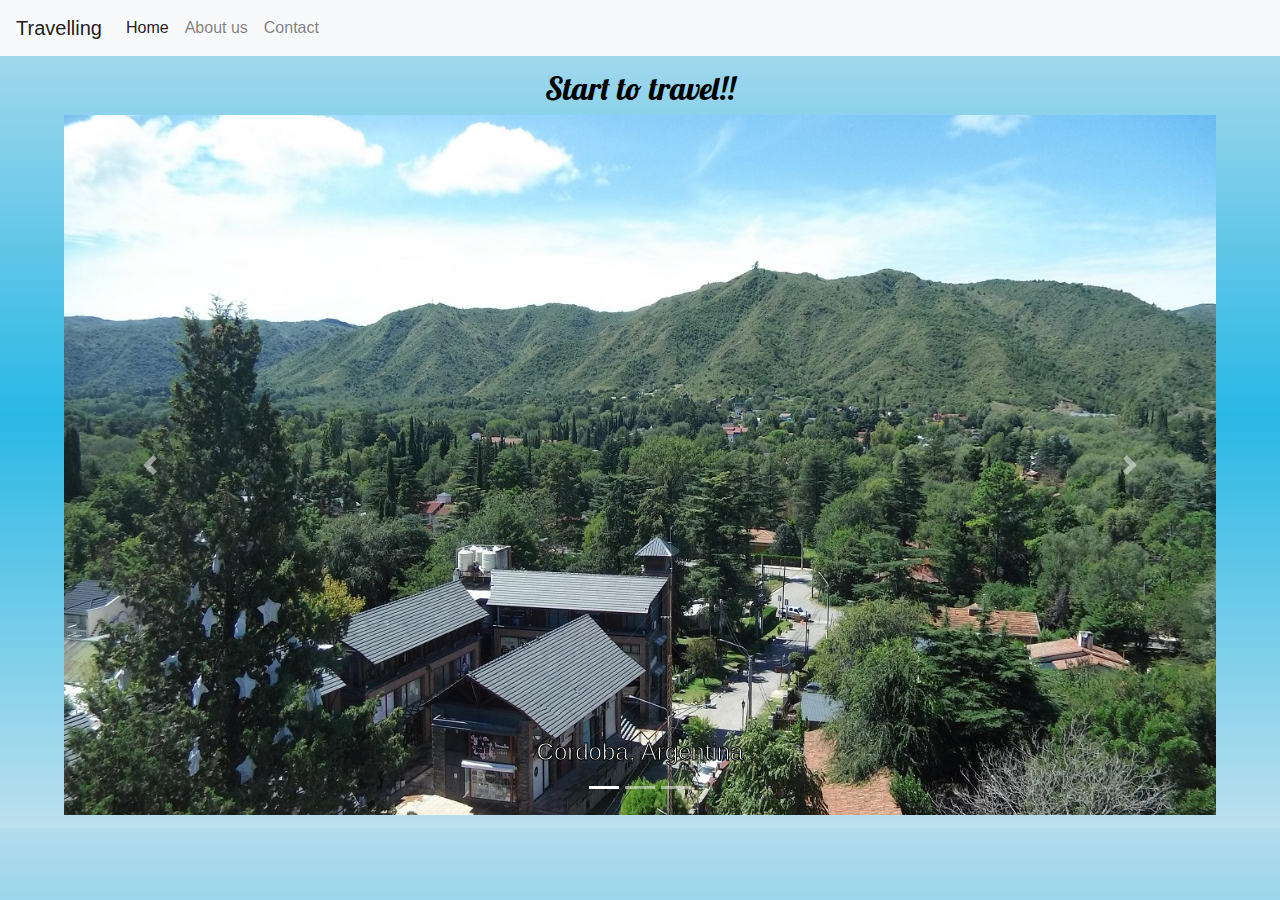
==== index.html @ d674aaeb "22/09/2020 travelling" ====
<!DOCTYPE html>
<html lang="en">
<head>
    <meta charset="UTF-8">
    <meta name="viewport" content="width=device-width, initial-scale=1.0">
    <link rel="stylesheet" href="https://stackpath.bootstrapcdn.com/bootstrap/4.5.2/css/bootstrap.min.css" integrity="sha384-JcKb8q3iqJ61gNV9KGb8thSsNjpSL0n8PARn9HuZOnIxN0hoP+VmmDGMN5t9UJ0Z" crossorigin="anonymous">
    <link rel="stylesheet" href="css/style.css">
    <link href="https://fonts.googleapis.com/css2?family=Lobster&display=swap" rel="stylesheet">
    <link rel="icon" href="images/icon.png">
    <title> Travelling</title>
</head>
<body>
    <head>
        <nav class="navbar navbar-expand-lg navbar-light bg-light">
            <a class="navbar-brand" href="index.html">Travelling</a>
            <button class="navbar-toggler" type="button" data-toggle="collapse" data-target="#navbarNav" aria-controls="navbarNav" aria-expanded="false" aria-label="Toggle navigation">
              <span class="navbar-toggler-icon"></span>
            </button>
            <div class="collapse navbar-collapse" id="navbarNav">
              <ul class="navbar-nav">
                <li class="nav-item active">
                  <a class="nav-link" href="index.html">Home <span class="sr-only">(current)</span></a>
                </li>
                <li class="nav-item">
                  <a class="nav-link" href="aboutus.html">About us</a>
                </li>
                <li class="nav-item">
                  <a class="nav-link" href="contact.html">Contact</a>
                </li>
              </ul>
            </div>
          </nav>
    </head>
    <section>
      <article>
        <a href="contact.html"><h2>Start to travel!!</h2></a>
      </article>
      <article>
        <div id="carouselExampleCaptions" class="carousel slide" data-ride="carousel">
        <ol class="carousel-indicators">
          <li data-target="#carouselExampleCaptions" data-slide-to="0" class="active"></li>
          <li data-target="#carouselExampleCaptions" data-slide-to="1"></li>
          <li data-target="#carouselExampleCaptions" data-slide-to="2"></li>
        </ol>
        <div class="carousel-inner">
          <div class="carousel-item active">
            <img src="images/argentina.jpg" class="d-block w-100" alt="..." id="imagenes">
            <div class="carousel-caption d-none d-md-block">
              <h4>Cordoba, Argentina</h4>
            </div>
          </div>
          <div class="carousel-item">
            <img src="images/brasil.jpg" class="d-block w-100" alt="..." id="imagenes">
            <div class="carousel-caption d-none d-md-block">
              <h4>Rio de Janeiro, Brasil</h4>
            </div>
          </div>
          <div class="carousel-item">
            <img src="images/suecia.jpg" class="d-block w-100" alt="..." id="imagenes">
            <div class="carousel-caption d-none d-md-block">
              <h4>Estocolmo, Suecia</h4>
            </div>
          </div>
        </div>
        <a class="carousel-control-prev" href="#carouselExampleCaptions" role="button" data-slide="prev">
          <span class="carousel-control-prev-icon" aria-hidden="true"></span>
          <span class="sr-only">Previous</span>
        </a>
        <a class="carousel-control-next" href="#carouselExampleCaptions" role="button" data-slide="next">
          <span class="carousel-control-next-icon" aria-hidden="true"></span>
          <span class="sr-only">Next</span>
        </a>
      </div>
      </article>
      
    </section>

    

    
    <script src="https://code.jquery.com/jquery-3.5.1.slim.min.js" integrity="sha384-DfXdz2htPH0lsSSs5nCTpuj/zy4C+OGpamoFVy38MVBnE+IbbVYUew+OrCXaRkfj" crossorigin="anonymous"></script>
    <script src="https://cdn.jsdelivr.net/npm/popper.js@1.16.1/dist/umd/popper.min.js" integrity="sha384-9/reFTGAW83EW2RDu2S0VKaIzap3H66lZH81PoYlFhbGU+6BZp6G7niu735Sk7lN" crossorigin="anonymous"></script>
    <script src="https://stackpath.bootstrapcdn.com/bootstrap/4.5.2/js/bootstrap.min.js" integrity="sha384-B4gt1jrGC7Jh4AgTPSdUtOBvfO8shuf57BaghqFfPlYxofvL8/KUEfYiJOMMV+rV" crossorigin="anonymous"></script>
    <script src="js/script.js"></script>
</body>
</html>
---- css/style.css ----
body{
    background: rgba(179,220,237,1);
background: -moz-linear-gradient(top, rgba(179,220,237,1) 0%, rgba(41,184,229,1) 50%, rgba(188,224,238,1) 100%);
background: -webkit-gradient(left top, left bottom, color-stop(0%, rgba(179,220,237,1)), color-stop(50%, rgba(41,184,229,1)), color-stop(100%, rgba(188,224,238,1)));
background: -webkit-linear-gradient(top, rgba(179,220,237,1) 0%, rgba(41,184,229,1) 50%, rgba(188,224,238,1) 100%);
background: -o-linear-gradient(top, rgba(179,220,237,1) 0%, rgba(41,184,229,1) 50%, rgba(188,224,238,1) 100%);
background: -ms-linear-gradient(top, rgba(179,220,237,1) 0%, rgba(41,184,229,1) 50%, rgba(188,224,238,1) 100%);
background: linear-gradient(to bottom, rgba(179,220,237,1) 0%, rgba(41,184,229,1) 50%, rgba(188,224,238,1) 100%);
filter: progid:DXImageTransform.Microsoft.gradient( startColorstr='#b3dced', endColorstr='#bce0ee', GradientType=0 );
}

section {
    box-sizing: border-box;
    padding: 1% 5%;
}

.carousel-item div h4{
    color: white;
    -webkit-text-stroke: 1px black;

}

.carousel-item img{
    width: 1280px;
    height: 700px;
}

h2{
    font-family : "Lobster", cursive;
    text-align: center;
}

article a{
    color: black;
}
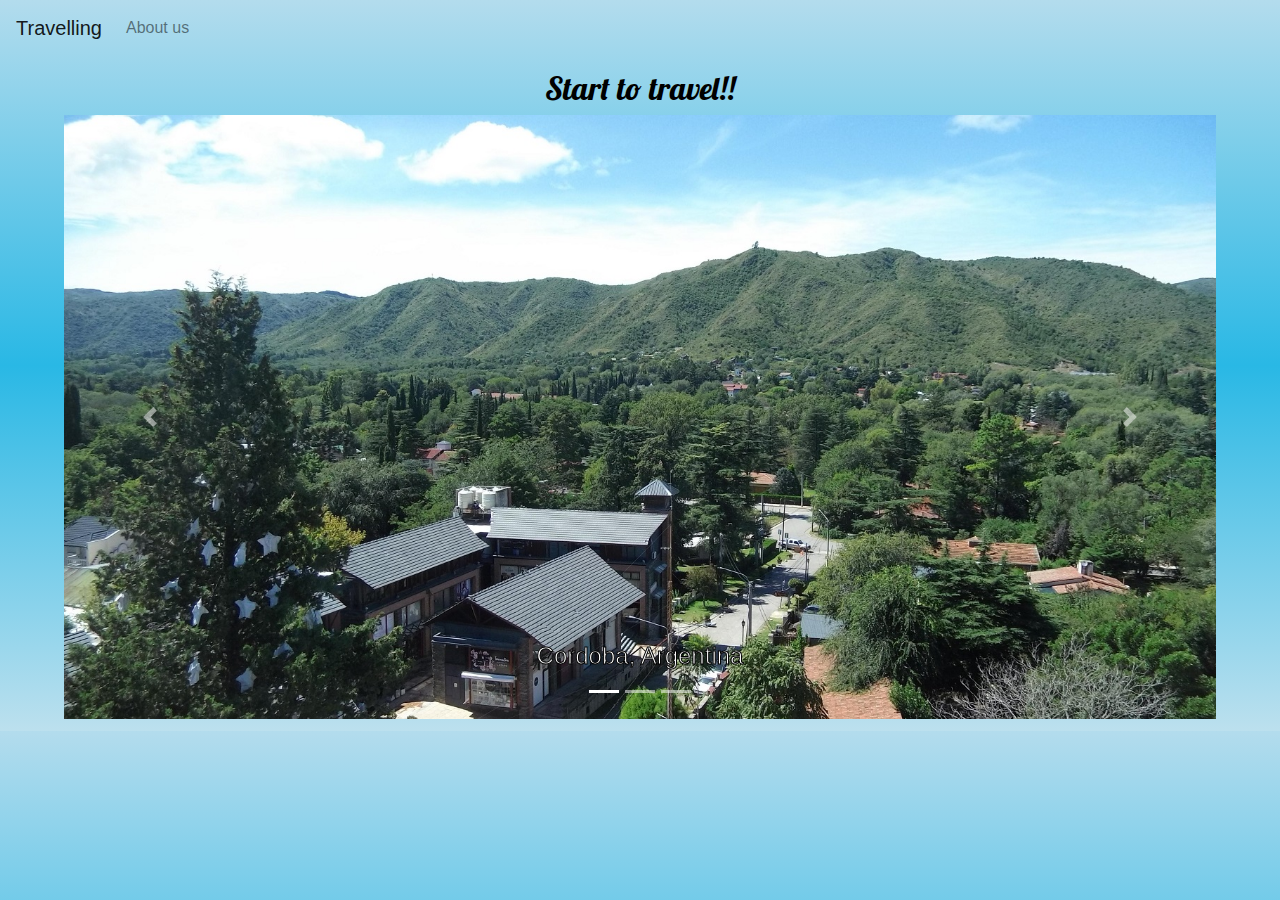
==== commit 1a82db36: "contact and about us almost finished" ====
--- a/index.html
+++ b/index.html
@@ -3,29 +3,23 @@
 <head>
     <meta charset="UTF-8">
     <meta name="viewport" content="width=device-width, initial-scale=1.0">
+    <link rel="stylesheet" href="css/style.css">
     <link rel="stylesheet" href="https://stackpath.bootstrapcdn.com/bootstrap/4.5.2/css/bootstrap.min.css" integrity="sha384-JcKb8q3iqJ61gNV9KGb8thSsNjpSL0n8PARn9HuZOnIxN0hoP+VmmDGMN5t9UJ0Z" crossorigin="anonymous">
-    <link rel="stylesheet" href="css/style.css">
     <link href="https://fonts.googleapis.com/css2?family=Lobster&display=swap" rel="stylesheet">
     <link rel="icon" href="images/icon.png">
     <title> Travelling</title>
 </head>
 <body>
     <head>
-        <nav class="navbar navbar-expand-lg navbar-light bg-light">
+        <nav class="navbar navbar-expand-lg navbar-light">
             <a class="navbar-brand" href="index.html">Travelling</a>
             <button class="navbar-toggler" type="button" data-toggle="collapse" data-target="#navbarNav" aria-controls="navbarNav" aria-expanded="false" aria-label="Toggle navigation">
               <span class="navbar-toggler-icon"></span>
             </button>
             <div class="collapse navbar-collapse" id="navbarNav">
-              <ul class="navbar-nav">
-                <li class="nav-item active">
-                  <a class="nav-link" href="index.html">Home <span class="sr-only">(current)</span></a>
-                </li>
+              <ul class="navbar-nav" id="words">
                 <li class="nav-item">
                   <a class="nav-link" href="aboutus.html">About us</a>
-                </li>
-                <li class="nav-item">
-                  <a class="nav-link" href="contact.html">Contact</a>
                 </li>
               </ul>
             </div>
--- a/css/style.css
+++ b/css/style.css
@@ -24,9 +24,13 @@
 }
 
 .carousel-item img{
-    width: 1280px;
-    height: 700px;
+    size: auto;
 }
+
+nav{
+    background-color: transparent;
+}
+
 
 h2{
     font-family : "Lobster", cursive;
@@ -35,4 +39,19 @@
 
 article a{
     color: black;
-}+}
+
+.header {
+    color: black;
+    font-family : "Lobster", cursive;
+    font-size: 35px;
+}
+
+.bigicon {
+    font-size: 35px;
+    color: #36A0FF;
+}
+
+.container{
+    padding-left: 50px;
+}
